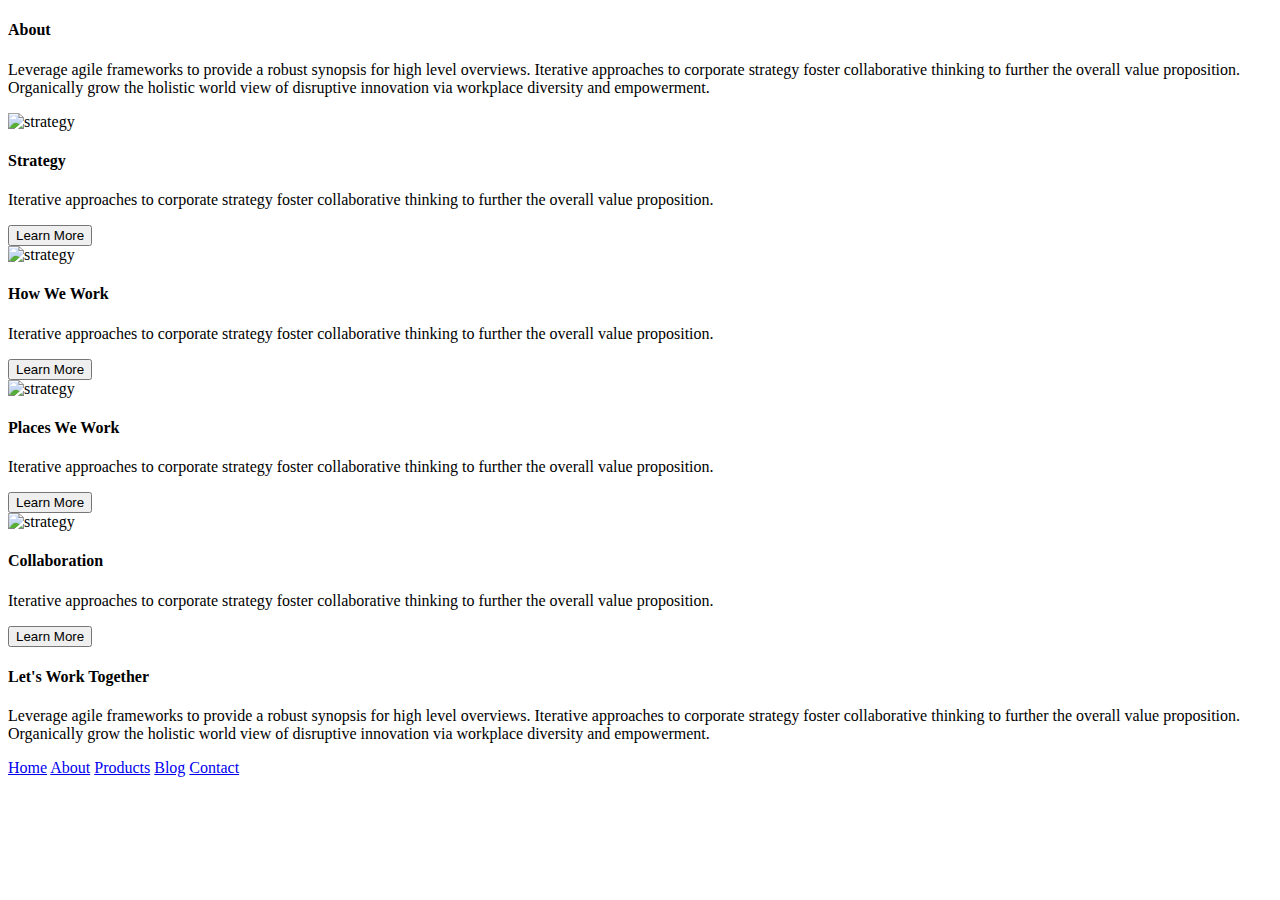
==== about.html @ 9e1e94b9 "working on html" ====
<!doctype html>

<html lang="en">
<head>
  <meta charset="utf-8">

  <title>Sprint Challenge - About</title>

  <link href="https://fonts.googleapis.com/css?family=Roboto|Rubik" rel="stylesheet">
  <link rel="stylesheet" href="css/index.css">

</head>

<body>
    <div class="container about-page">
      
    <h4>About</h4>

    <p>Leverage agile frameworks to provide a robust synopsis for high level overviews. Iterative approaches to corporate strategy foster collaborative thinking to further the overall value proposition. Organically grow the holistic world view of disruptive innovation via workplace diversity and empowerment.</p>

<section class=" frirst-row">
  <div class=" strategy">
    <img src="img/about-plan.png" alt="strategy">
    
    <h4>Strategy</h4>
    
    <p>Iterative approaches to corporate strategy foster collaborative thinking to further the overall value proposition.</p>

    <button>Learn More</button>
  </div>

  <div class="work">
      <img src="img/about-working.png" alt="strategy">
      
      <h4>How We Work</h4>
      
      <p>Iterative approaches to corporate strategy foster collaborative thinking to further the overall value proposition.
</p>
      <button>Learn More</button>
  </div>
</section>

<section class="second-row">
  <div class=" place">
    <img src="img/about-office.png" alt="strategy">
    
    <h4>Places We Work</h4>

    <p>Iterative approaches to corporate strategy foster collaborative thinking to further the overall value proposition.
</p>
    <button>Learn More</button>
</div>

<div class="collabration">
    <img src="img/about-meeting.png" alt="strategy">
    
    <h4>Collaboration</h4>
    
    <p>Iterative approaches to corporate strategy foster collaborative thinking to further the overall value proposition.</p>

    <button>Learn More</button>
</div>
 </section> 
 <section class="three">
   <h4>Let's Work Together</h4> 

    <p>Leverage agile frameworks to provide a robust synopsis for high level overviews. Iterative approaches to corporate strategy foster collaborative thinking to further the overall value proposition. Organically grow the holistic world view of disruptive innovation via workplace diversity and empowerment.</p>
  </section>    
      <footer>
        <nav>
          <a href="index.html">Home</a>
          <a href="#">About</a>
          <a href="#">Products</a>
          <a href="#">Blog</a>
          <a href="#">Contact</a>
        </nav>
      </footer>
    </div><!-- container -->        
</body>
</html>
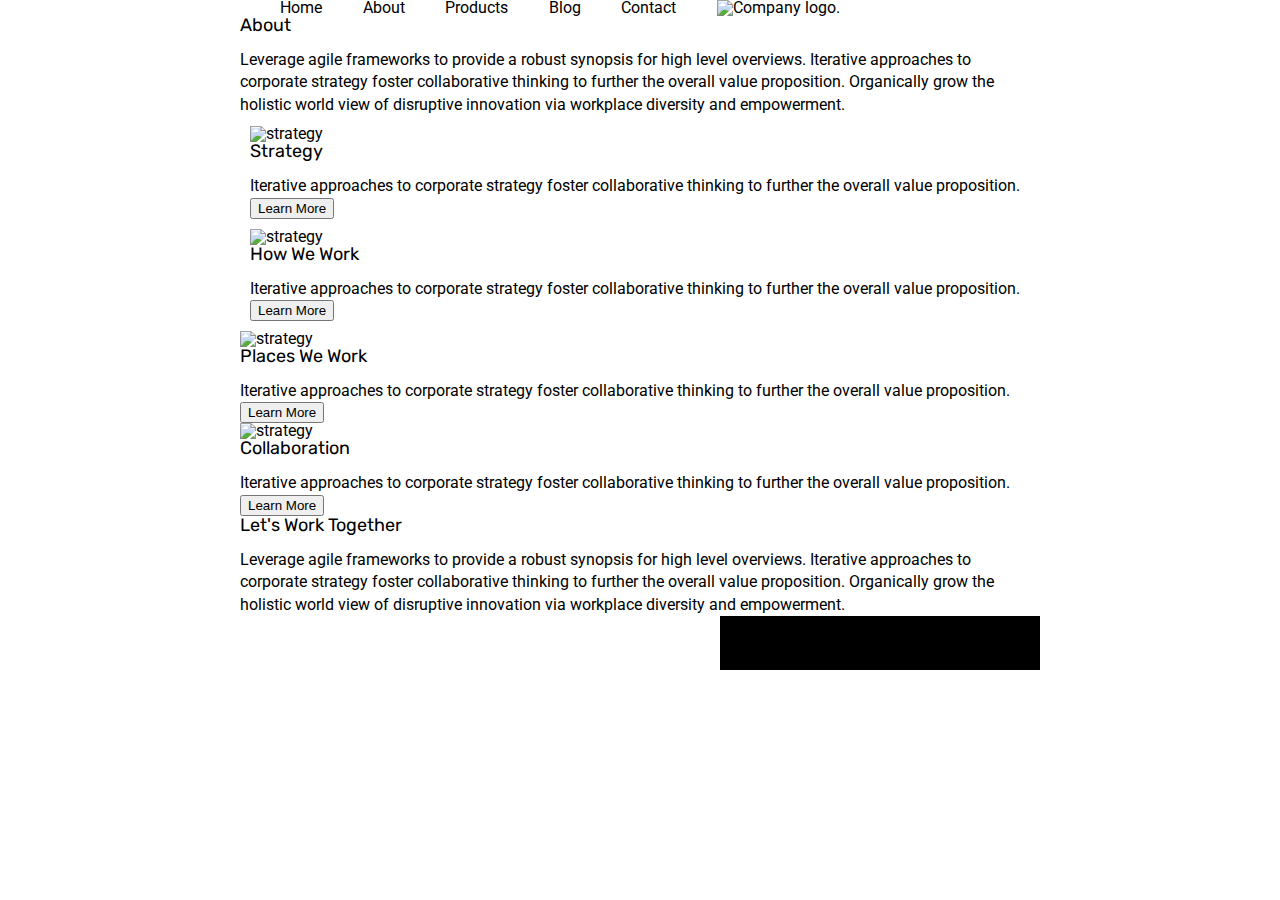
==== commit 30e4c327: "working on css" ====
--- a/about.html
+++ b/about.html
@@ -13,11 +13,27 @@
 
 <body>
     <div class="container about-page">
-      
+      <header>
+          <nav>
+              <a href="index.html">Home</a>
+              <a href="#">About</a>
+              <a href="#">Products</a>
+              <a href="#">Blog</a>
+              <a href="#">Contact</a>
+              <img class="logo" src="img/lambda-black.png" alt="Company logo.">
+
+          </nav>
+              <!-- <img class="logo" src="img/lambda-black.png" alt="Company logo."> -->
+
+
+      </header> 
+<section class=" main-itro">
+  <div class="main">
     <h4>About</h4>
 
     <p>Leverage agile frameworks to provide a robust synopsis for high level overviews. Iterative approaches to corporate strategy foster collaborative thinking to further the overall value proposition. Organically grow the holistic world view of disruptive innovation via workplace diversity and empowerment.</p>
-
+  </div>  
+</section>
 <section class=" frirst-row">
   <div class=" strategy">
     <img src="img/about-plan.png" alt="strategy">
--- a/css/index.css
+++ b/css/index.css
@@ -0,0 +1,179 @@
+/* http://meyerweb.com/eric/tools/css/reset/ 
+   v2.0 | 20110126
+   License: none (public domain)
+*/
+
+html, body, div, span, applet, object, iframe,
+h1, h2, h3, h4, h5, h6, p, blockquote, pre,
+a, abbr, acronym, address, big, cite, code,
+del, dfn, em, img, ins, kbd, q, s, samp,
+small, strike, strong, sub, sup, tt, var,
+b, u, i, center,
+dl, dt, dd, ol, ul, li,
+fieldset, form, label, legend,
+table, caption, tbody, tfoot, thead, tr, th, td,
+article, aside, canvas, details, embed, 
+figure, figcaption, footer, header, hgroup, 
+menu, nav, output, ruby, section, summary,
+time, mark, audio, video {
+	margin: 0;
+	padding: 0;
+	border: 0;
+	font-size: 100%;
+	font: inherit;
+	vertical-align: baseline;
+}
+/* HTML5 display-role reset for older browsers */
+article, aside, details, figcaption, figure, 
+footer, header, hgroup, menu, nav, section {
+	display: block;
+}
+body {
+	line-height: 1;
+}
+ol, ul {
+	list-style: none;
+}
+blockquote, q {
+	quotes: none;
+}
+blockquote:before, blockquote:after,
+q:before, q:after {
+	content: '';
+	content: none;
+}
+table {
+	border-collapse: collapse;
+	border-spacing: 0;
+}
+
+* {
+    box-sizing: border-box;
+}
+
+html, body {
+    height: 100%;
+    font-family: 'Roboto', sans-serif;
+}
+
+h1, h2, h3, h4, h5 {
+    font-size: 18px;
+    margin-bottom: 15px;
+    font-family: 'Rubik', sans-serif;
+}
+
+p {
+    line-height: 1.4;
+}
+
+.container {
+    width: 800px;
+    margin: 0 auto;
+}
+nav{
+    display: flex;
+    justify-content: space-evenly;
+    width:80%;
+    background: white;
+    align-items: center;
+}
+    
+nav a {
+        color: black;
+        text-decoration: none;
+ }  
+.logo{
+    display: flex;
+    justify-content: flex-start;
+}
+.main-intro{
+    background-color: white;
+	text-align: center;
+	width: 130px;
+	margin: 15px;
+}
+.first-row{
+    width: 100%;
+    display: flex;
+    flex-direction: row;
+    margin: 0 auto;
+}
+.strategy, .work{
+    border:1px;
+    background-color: white;
+    margin: 10px;
+    text-align: left;
+}
+.top-content {
+    display: flex;
+    flex-wrap: wrap;
+    justify-content: space-evenly;
+    margin-bottom: 20px;
+    border-bottom: 1px dashed black;
+}
+
+.top-content .text-container {
+    width: 48%;
+    padding: 0 1%;
+    padding-bottom: 20px;  
+}
+
+.middle-content {
+    margin-bottom: 20px;
+    border-bottom: 1px dashed black;
+}
+
+.middle-content h2 {
+    padding: 0 2%;
+    margin-bottom: 0;
+}
+
+.middle-content .boxes {
+    display: flex;
+    flex-wrap: wrap;
+    justify-content: space-evenly;
+}
+
+.middle-content .boxes .box {
+    width: 12.5%;
+    height: 100px;
+    background: black;
+    margin: 20px 2.5%;
+    color: white;
+    display: flex;
+    align-items: center;
+    justify-content: center;
+}
+
+.bottom-content {
+    display: flex;
+    margin: 0 2% 20px;
+    justify-content: space-around;
+}
+
+.bottom-content .text-container {
+    padding-right: 4%;
+}
+
+.bottom-content .text-container:last-child {
+    padding-right: 0;
+}
+
+footer {
+    width: 100%;
+    background: black;
+}
+
+footer nav {
+    width: 60%;
+    display: flex;
+    justify-content: space-between;
+    align-items: center;
+    padding: 20px 2%;
+    font-size: 14px;
+}
+
+footer nav a {
+    color: white;
+    text-decoration: none;
+}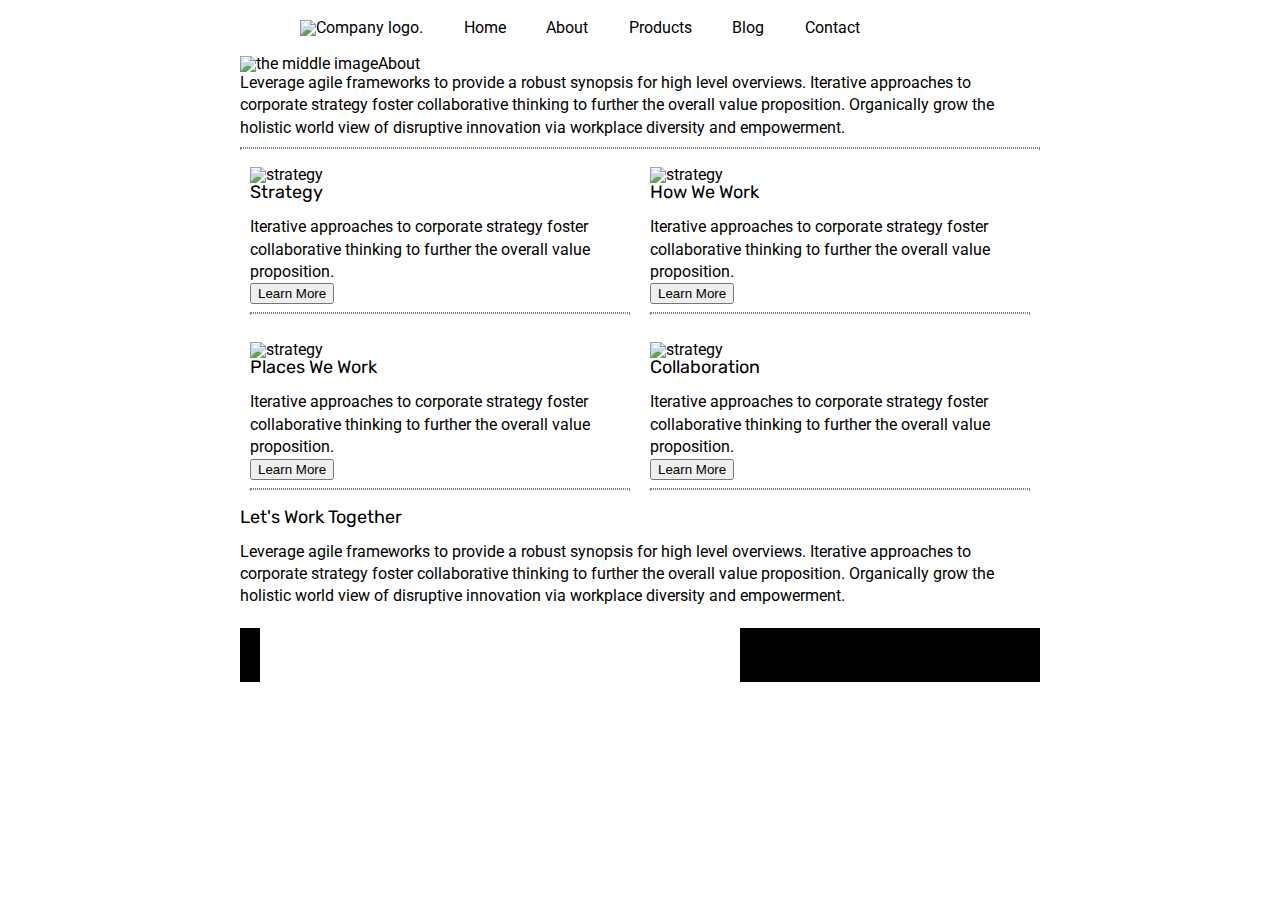
==== commit 7f4d209a: "finishing about page" ====
--- a/about.html
+++ b/about.html
@@ -15,26 +15,29 @@
     <div class="container about-page">
       <header>
           <nav>
+            <img class="logo" src="img/lambda-black.png" alt="Company logo.">
+            
               <a href="index.html">Home</a>
               <a href="#">About</a>
               <a href="#">Products</a>
               <a href="#">Blog</a>
               <a href="#">Contact</a>
-              <img class="logo" src="img/lambda-black.png" alt="Company logo.">
-
           </nav>
-              <!-- <img class="logo" src="img/lambda-black.png" alt="Company logo."> -->
-
 
       </header> 
 <section class=" main-itro">
   <div class="main">
+
+  <img class ="wide-pic" src="img/jumbo-about.png" alt="the middle image"
+
+  
     <h4>About</h4>
+    <p>Leverage agile frameworks to provide a robust synopsis for high level overviews. Iterative approaches to corporate strategy foster collaborative thinking to further the overall value proposition. Organically grow the holistic world view of disruptive innovation via workplace diversity and empowerment.</p>
+    <hr style="border-style: dotted;" />
 
-    <p>Leverage agile frameworks to provide a robust synopsis for high level overviews. Iterative approaches to corporate strategy foster collaborative thinking to further the overall value proposition. Organically grow the holistic world view of disruptive innovation via workplace diversity and empowerment.</p>
   </div>  
 </section>
-<section class=" frirst-row">
+<section class="first-row">
   <div class=" strategy">
     <img src="img/about-plan.png" alt="strategy">
     
@@ -43,6 +46,7 @@
     <p>Iterative approaches to corporate strategy foster collaborative thinking to further the overall value proposition.</p>
 
     <button>Learn More</button>
+    <hr style="border-style: dotted;" />
   </div>
 
   <div class="work">
@@ -53,6 +57,7 @@
       <p>Iterative approaches to corporate strategy foster collaborative thinking to further the overall value proposition.
 </p>
       <button>Learn More</button>
+      <hr style="border-style: dotted;" />
   </div>
 </section>
 
@@ -65,6 +70,7 @@
     <p>Iterative approaches to corporate strategy foster collaborative thinking to further the overall value proposition.
 </p>
     <button>Learn More</button>
+    <hr style="border-style: dotted;" />
 </div>
 
 <div class="collabration">
@@ -75,6 +81,8 @@
     <p>Iterative approaches to corporate strategy foster collaborative thinking to further the overall value proposition.</p>
 
     <button>Learn More</button>
+    <hr style="border-style: dotted;" />
+
 </div>
  </section> 
  <section class="three">
--- a/css/index.css
+++ b/css/index.css
@@ -73,37 +73,52 @@
 nav{
     display: flex;
     justify-content: space-evenly;
+    align-items:flex-start;
     width:80%;
     background: white;
     align-items: center;
+    /* flex-wrap: wrap; */
+    margin: 20px;
+
 }
     
 nav a {
         color: black;
         text-decoration: none;
  }  
-.logo{
-    display: flex;
-    justify-content: flex-start;
-}
+
 .main-intro{
     background-color: white;
 	text-align: center;
-	width: 130px;
-	margin: 15px;
+    width: 130px;
+    /* padding: 20px; */
+	margin: 30px;
 }
-.first-row{
+.first-row {
     width: 100%;
     display: flex;
     flex-direction: row;
     margin: 0 auto;
 }
-.strategy, .work{
+.strategy, .work {
     border:1px;
     background-color: white;
     margin: 10px;
     text-align: left;
 }
+.second-row{
+    width: 100%;
+    display: flex;
+    flex-direction: row;
+    margin: 0 auto;
+}
+.place, .collabration{
+    border:1px;
+    background-color: white;
+    margin: 10px;
+    text-align: left;
+}
+
 .top-content {
     display: flex;
     flex-wrap: wrap;
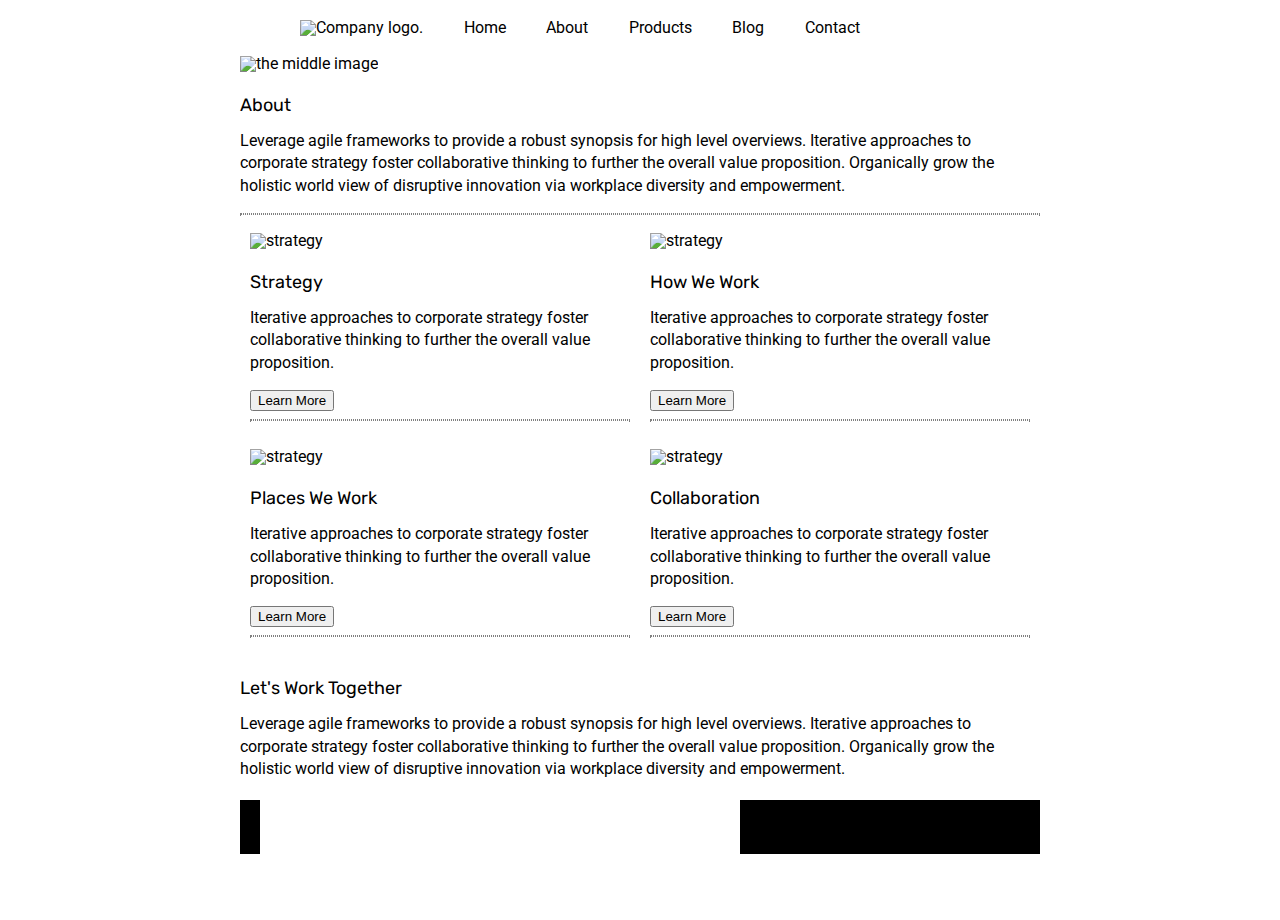
==== commit 678865dd: "working on home page" ====
--- a/about.html
+++ b/about.html
@@ -16,7 +16,7 @@
       <header>
           <nav>
             <img class="logo" src="img/lambda-black.png" alt="Company logo.">
-            
+
               <a href="index.html">Home</a>
               <a href="#">About</a>
               <a href="#">Products</a>
@@ -28,7 +28,7 @@
 <section class=" main-itro">
   <div class="main">
 
-  <img class ="wide-pic" src="img/jumbo-about.png" alt="the middle image"
+  <img class ="wide-pic" src="img/jumbo-about.png" alt="the middle image">
 
   
     <h4>About</h4>
--- a/css/index.css
+++ b/css/index.css
@@ -16,7 +16,7 @@
 figure, figcaption, footer, header, hgroup, 
 menu, nav, output, ruby, section, summary,
 time, mark, audio, video {
-	margin: 0;
+	/* margin: 0; */
 	padding: 0;
 	border: 0;
 	font-size: 100%;
@@ -159,6 +159,10 @@
     align-items: center;
     justify-content: center;
 }
+/* .box1{
+    color:teal;
+    background-color:teal;
+} */
 
 .bottom-content {
     display: flex;
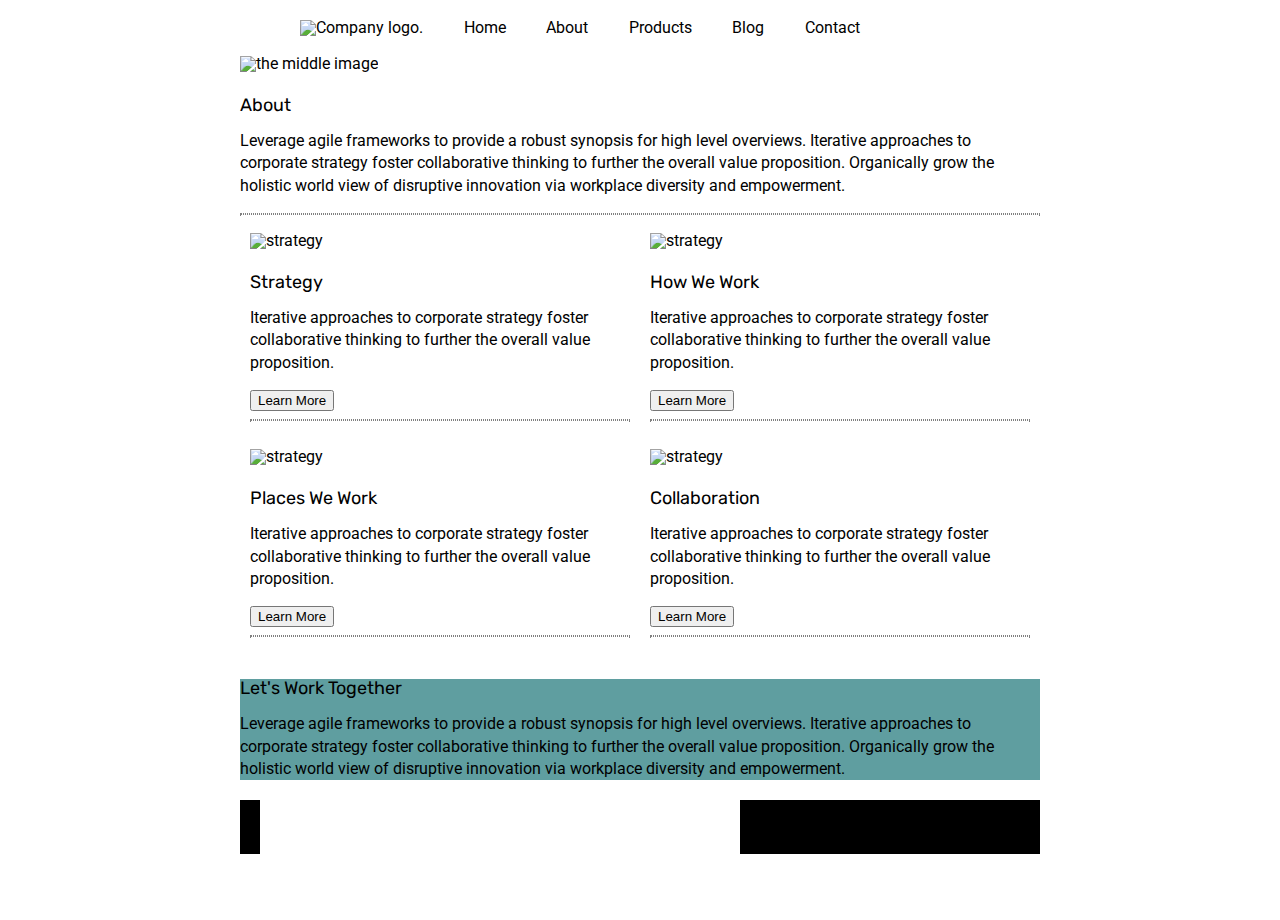
==== commit f385da10: "asnwering the questions" ====
--- a/about.html
+++ b/about.html
@@ -91,13 +91,13 @@
     <p>Leverage agile frameworks to provide a robust synopsis for high level overviews. Iterative approaches to corporate strategy foster collaborative thinking to further the overall value proposition. Organically grow the holistic world view of disruptive innovation via workplace diversity and empowerment.</p>
   </section>    
       <footer>
-        <nav>
+        <nav >
           <a href="index.html">Home</a>
           <a href="#">About</a>
           <a href="#">Products</a>
           <a href="#">Blog</a>
           <a href="#">Contact</a>
-        </nav>
+        </nav >
       </footer>
     </div><!-- container -->        
 </body>
--- a/css/index.css
+++ b/css/index.css
@@ -152,17 +152,49 @@
 .middle-content .boxes .box {
     width: 12.5%;
     height: 100px;
-    background: black;
+    /* background: black; */
     margin: 20px 2.5%;
     color: white;
     display: flex;
     align-items: center;
     justify-content: center;
 }
-/* .box1{
-    color:teal;
-    background-color:teal;
-} */
+ .one {
+     background: teal;
+ }
+
+ .two{
+     background: gold;
+ }
+ .three{
+     background: cadetblue;
+ }
+ .four{
+     background:coral;
+ }
+
+.five{
+    background: crimson;
+}
+
+.six{
+    background: forestgreen;
+}
+
+.seven{
+    background: darkorchid;
+}
+
+.eight{
+background: hotpink;
+}
+
+.nine{
+    background: indigo;
+}
+.ten{
+    background: dodgerblue;
+}
 
 .bottom-content {
     display: flex;
